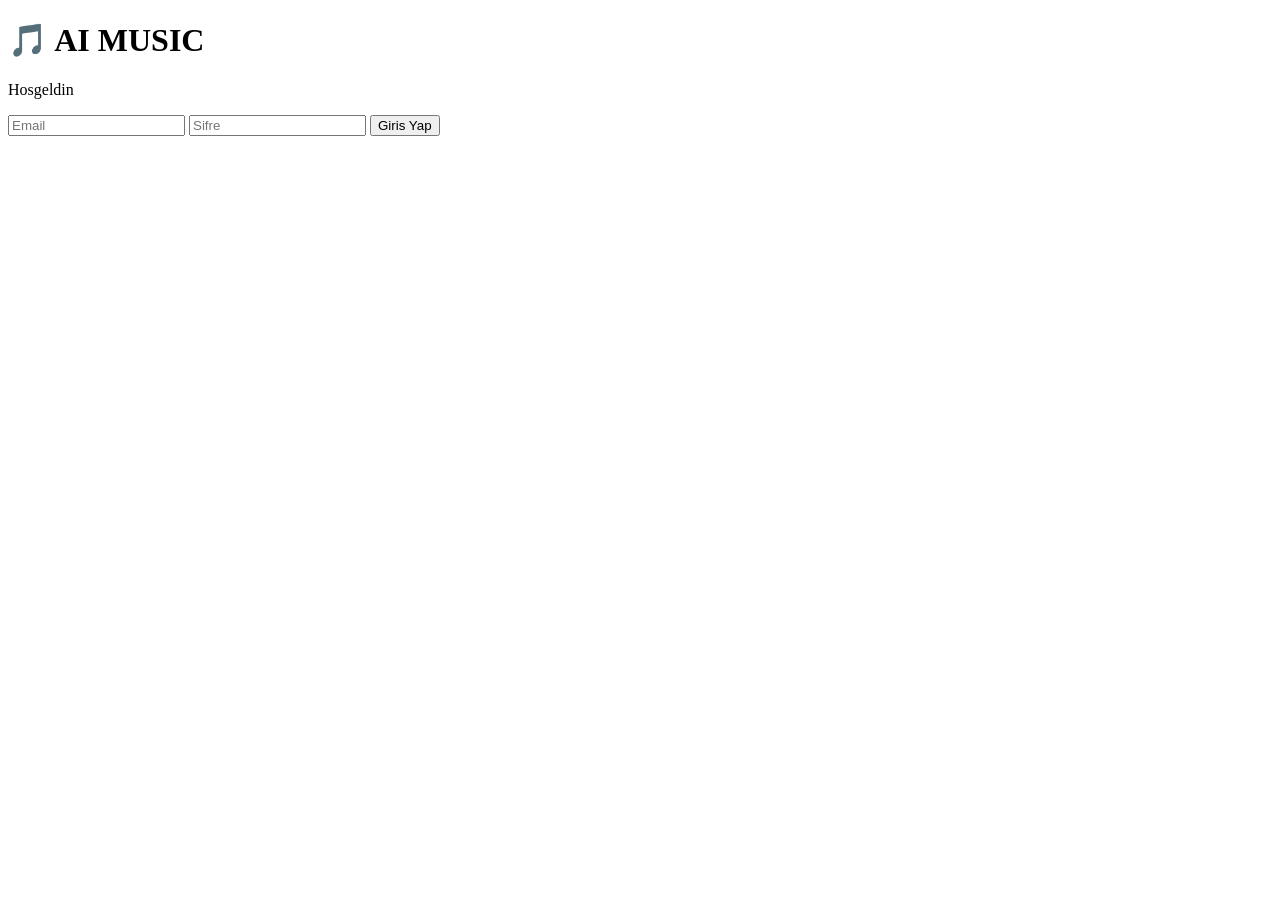
==== templates/login.html @ aa2761c2 "ilk yukleme" ====
<!DOCTYPE html>
<html>

<head>

    <title>AI Muzik Sistemi</title>

    <link rel="stylesheet"
    href="{{ url_for('static', filename='style.css') }}">

</head>

<body>

<div class="overlay">

    <div class="login-box">

        <h1>🎵 AI MUSIC</h1>

        <p>Hosgeldin</p>

        <form method="POST">

            <input
            type="email"
            name="email"
            placeholder="Email">

            <input
            type="password"
            name="password"
            placeholder="Sifre">

            <button type="submit">

                Giris Yap

            </button>

        </form>

    </div>

</div>

</body>

</html>
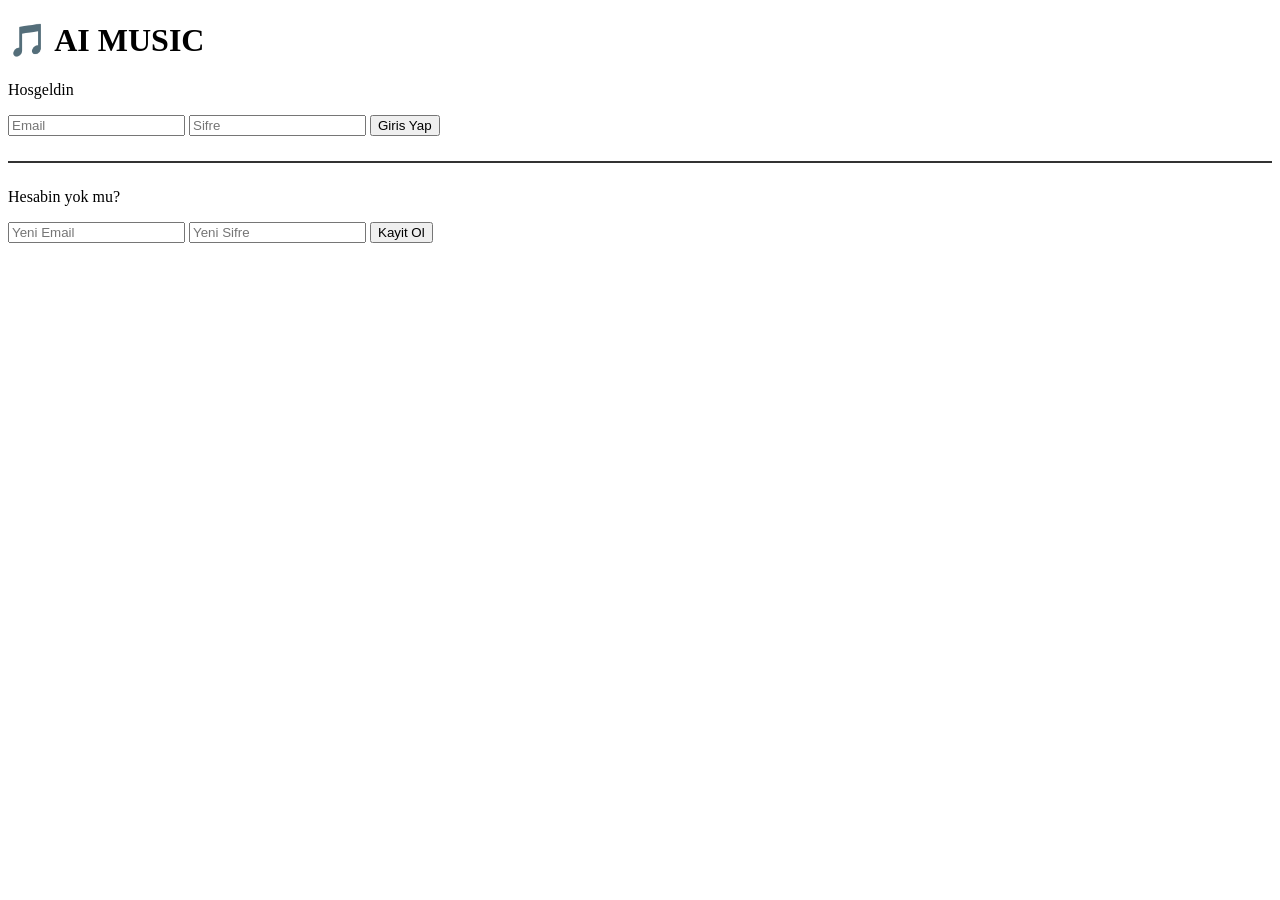
==== commit c8c5d819: "Kayit ve giris sistemi eklendi" ====
--- a/templates/login.html
+++ b/templates/login.html
@@ -20,22 +20,48 @@
 
         <p>Hosgeldin</p>
 
+        <!-- GIRIS FORMU -->
         <form method="POST">
 
             <input
             type="email"
             name="email"
-            placeholder="Email">
+            placeholder="Email"
+            required>
 
             <input
             type="password"
             name="password"
-            placeholder="Sifre">
+            placeholder="Sifre"
+            required>
 
             <button type="submit">
+                Giris Yap
+            </button>
 
-                Giris Yap
+        </form>
 
+        <hr style="margin:25px 0; border:1px solid #333;">
+
+        <p>Hesabin yok mu?</p>
+
+        <!-- KAYIT FORMU -->
+        <form action="/register" method="POST">
+
+            <input
+            type="email"
+            name="email"
+            placeholder="Yeni Email"
+            required>
+
+            <input
+            type="password"
+            name="password"
+            placeholder="Yeni Sifre"
+            required>
+
+            <button type="submit">
+                Kayit Ol
             </button>
 
         </form>
